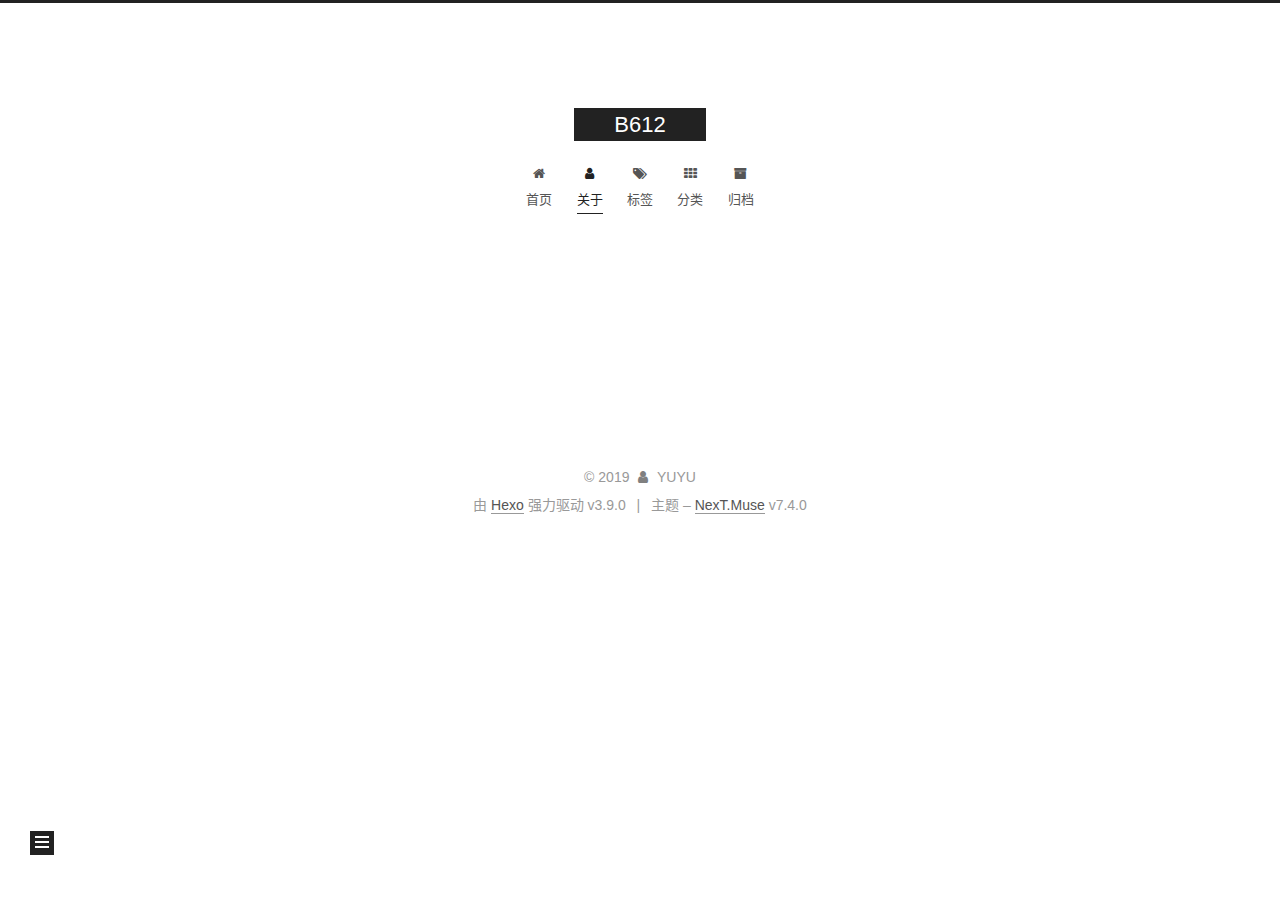
==== about/index.html @ c96c729d "Site updated: 2019-10-01 01:27:56" ====
<!DOCTYPE html>





<html lang="zh-CN">
<head>
  <meta charset="UTF-8">
<meta name="viewport" content="width=device-width, initial-scale=1, maximum-scale=2">
<meta name="theme-color" content="#222">
<meta name="generator" content="Hexo 3.9.0">
  <link rel="apple-touch-icon" sizes="180x180" href="/images/apple-touch-icon-next.png?v=7.4.0">
  <link rel="icon" type="image/png" sizes="32x32" href="/images/favicon-32x32-next.png?v=7.4.0">
  <link rel="icon" type="image/png" sizes="16x16" href="/images/favicon-16x16-next.png?v=7.4.0">
  <link rel="mask-icon" href="/images/logo.svg?v=7.4.0" color="#222">

<link rel="stylesheet" href="/css/main.css?v=7.4.0">


<link rel="stylesheet" href="/lib/font-awesome/css/font-awesome.min.css?v=4.7.0">


<script id="hexo-configurations">
  var NexT = window.NexT || {};
  var CONFIG = {
    root: '/',
    scheme: 'Muse',
    version: '7.4.0',
    exturl: false,
    sidebar: {"position":"left","display":"post","offset":12,"onmobile":false},
    copycode: {"enable":false,"show_result":false,"style":null},
    back2top: {"enable":true,"sidebar":false,"scrollpercent":false},
    bookmark: {"enable":false,"color":"#222","save":"auto"},
    fancybox: false,
    mediumzoom: false,
    lazyload: false,
    pangu: false,
    algolia: {
      appID: '',
      apiKey: '',
      indexName: '',
      hits: {"per_page":10},
      labels: {"input_placeholder":"Search for Posts","hits_empty":"We didn't find any results for the search: ${query}","hits_stats":"${hits} results found in ${time} ms"}
    },
    localsearch: {"enable":false,"trigger":"auto","top_n_per_article":1,"unescape":false,"preload":false},
    path: '',
    motion: {"enable":true,"async":false,"transition":{"post_block":"fadeIn","post_header":"slideDownIn","post_body":"slideDownIn","coll_header":"slideLeftIn","sidebar":"slideUpIn"}},
    translation: {
      copy_button: '复制',
      copy_success: '复制成功',
      copy_failure: '复制失败'
    },
    sidebarPadding: 40
  };
</script>

  <meta property="og:type" content="website">
<meta property="og:title" content="about">
<meta property="og:url" content="http://yoursite.com/about/index.html">
<meta property="og:site_name" content="B612">
<meta property="og:locale" content="zh-CN">
<meta property="og:updated_time" content="2019-09-30T16:55:39.398Z">
<meta name="twitter:card" content="summary">
<meta name="twitter:title" content="about">
  <link rel="canonical" href="http://yoursite.com/about/">


<script id="page-configurations">
  // https://hexo.io/docs/variables.html
  CONFIG.page = {
    sidebar: "",
    isHome: false,
    isPost: false,
    isPage: true,
    isArchive: false
  };
</script>

  <title>about | B612</title>
  








  <noscript>
  <style>
  .use-motion .brand,
  .use-motion .menu-item,
  .sidebar-inner,
  .use-motion .post-block,
  .use-motion .pagination,
  .use-motion .comments,
  .use-motion .post-header,
  .use-motion .post-body,
  .use-motion .collection-header { opacity: initial; }

  .use-motion .logo,
  .use-motion .site-title,
  .use-motion .site-subtitle {
    opacity: initial;
    top: initial;
  }

  .use-motion .logo-line-before i { left: initial; }
  .use-motion .logo-line-after i { right: initial; }
  </style>
</noscript>

</head>

<body itemscope itemtype="http://schema.org/WebPage" lang="zh-CN">
  <div class="container use-motion">
    <div class="headband"></div>

    <header id="header" class="header" itemscope itemtype="http://schema.org/WPHeader">
      <div class="header-inner"><div class="site-brand-container">
  <div class="site-meta">

    <div>
      <a href="/" class="brand" rel="start">
        <span class="logo-line-before"><i></i></span>
        <span class="site-title">B612</span>
        <span class="logo-line-after"><i></i></span>
      </a>
    </div>
  </div>

  <div class="site-nav-toggle">
    <button aria-label="切换导航栏">
      <span class="btn-bar"></span>
      <span class="btn-bar"></span>
      <span class="btn-bar"></span>
    </button>
  </div>
</div>


<nav class="site-nav">
  
  <ul id="menu" class="menu">
      
      
      
        
        <li class="menu-item menu-item-home">
      
    

    <a href="/" rel="section"><i class="menu-item-icon fa fa-fw fa-home"></i> <br>首页</a>

  </li>
      
      
      
        
        <li class="menu-item menu-item-about">
      
    

    <a href="/about/" rel="section"><i class="menu-item-icon fa fa-fw fa-user"></i> <br>关于</a>

  </li>
      
      
      
        
        <li class="menu-item menu-item-tags">
      
    

    <a href="/tags/" rel="section"><i class="menu-item-icon fa fa-fw fa-tags"></i> <br>标签</a>

  </li>
      
      
      
        
        <li class="menu-item menu-item-categories">
      
    

    <a href="/categories/" rel="section"><i class="menu-item-icon fa fa-fw fa-th"></i> <br>分类</a>

  </li>
      
      
      
        
        <li class="menu-item menu-item-archives">
      
    

    <a href="/archives/" rel="section"><i class="menu-item-icon fa fa-fw fa-archive"></i> <br>归档</a>

  </li>
  </ul>

    

  
    
    
  
    
    
  
    
    
  
    
    
  
    
    
  
  

</nav>
</div>
    </header>

    
  <div class="back-to-top">
    <i class="fa fa-arrow-up"></i>
    <span>0%</span>
  </div>


    <main id="main" class="main">
      <div class="main-inner">
        <div class="content-wrap">
          <div id="content" class="content">
            

  <div id="posts" class="posts-expand">
    
    
    
    <div class="post-block page">
      <header class="post-header">

<h1 class="post-title" itemprop="name headline">about

</h1>

<div class="post-meta">
  

</div>

</header>

      
      
      
      <div class="post-body">
        
          
        
      </div>
      
      
      
    </div>
    

    
    
    
  </div>


          </div>
          

        </div>
          
  
  <div class="sidebar-toggle">
    <div class="sidebar-toggle-line-wrap">
      <span class="sidebar-toggle-line sidebar-toggle-line-first"></span>
      <span class="sidebar-toggle-line sidebar-toggle-line-middle"></span>
      <span class="sidebar-toggle-line sidebar-toggle-line-last"></span>
    </div>
  </div>

  <aside class="sidebar">
    <div class="sidebar-inner">
        
        
        
        
      

      <ul class="sidebar-nav motion-element">
        <li class="sidebar-nav-toc">
          文章目录
        </li>
        <li class="sidebar-nav-overview">
          站点概览
        </li>
      </ul>

      <!--noindex-->
      <div class="post-toc-wrap sidebar-panel">
      </div>
      <!--/noindex-->

      <div class="site-overview-wrap sidebar-panel">
        <div class="site-author motion-element" itemprop="author" itemscope itemtype="http://schema.org/Person">
  <p class="site-author-name" itemprop="name">YUYU</p>
  <div class="site-description" itemprop="description"></div>
</div>
<div class="site-state-wrap motion-element">
  <nav class="site-state">
      <div class="site-state-item site-state-posts">
        
          <a href="/archives/">
        
          <span class="site-state-item-count">1</span>
          <span class="site-state-item-name">日志</span>
        </a>
      </div>
    
  </nav>
</div>



      </div>

    </div>
  </aside>
  <div id="sidebar-dimmer"></div>


      </div>
    </main>

    <footer id="footer" class="footer">
      <div class="footer-inner">
        <div class="copyright">&copy; <span itemprop="copyrightYear">2019</span>
  <span class="with-love" id="animate">
    <i class="fa fa-user"></i>
  </span>
  <span class="author" itemprop="copyrightHolder">YUYU</span>
</div>
  <div class="powered-by">由 <a href="https://hexo.io" class="theme-link" rel="noopener" target="_blank">Hexo</a> 强力驱动 v3.9.0</div>
  <span class="post-meta-divider">|</span>
  <div class="theme-info">主题 – <a href="https://theme-next.org" class="theme-link" rel="noopener" target="_blank">NexT.Muse</a> v7.4.0</div>

        












        
      </div>
    </footer>
  </div>

  
  <script src="/lib/anime.min.js?v=3.1.0"></script>
  <script src="/lib/velocity/velocity.min.js?v=1.2.1"></script>
  <script src="/lib/velocity/velocity.ui.min.js?v=1.2.1"></script>
<script src="/js/utils.js?v=7.4.0"></script><script src="/js/motion.js?v=7.4.0"></script>
<script src="/js/schemes/muse.js?v=7.4.0"></script>
<script src="/js/next-boot.js?v=7.4.0"></script>



  





















  

  

  

</body>
</html>
---- css/main.css ----
html {
  line-height: 1.15; /* 1 */
  -webkit-text-size-adjust: 100%; /* 2 */
}
body {
  margin: 0;
}
main {
  display: block;
}
h1 {
  font-size: 2em;
  margin: 0.67em 0;
}
hr {
  box-sizing: content-box; /* 1 */
  height: 0; /* 1 */
  overflow: visible; /* 2 */
}
pre {
  font-family: monospace, monospace; /* 1 */
  font-size: 1em; /* 2 */
}
a {
  background-color: transparent;
}
abbr[title] {
  border-bottom: none; /* 1 */
  text-decoration: underline; /* 2 */
  text-decoration: underline dotted; /* 2 */
}
b,
strong {
  font-weight: bolder;
}
code,
kbd,
samp {
  font-family: monospace, monospace; /* 1 */
  font-size: 1em; /* 2 */
}
small {
  font-size: 80%;
}
sub,
sup {
  font-size: 75%;
  line-height: 0;
  position: relative;
  vertical-align: baseline;
}
sub {
  bottom: -0.25em;
}
sup {
  top: -0.5em;
}
img {
  border-style: none;
}
button,
input,
optgroup,
select,
textarea {
  font-family: inherit; /* 1 */
  font-size: 100%; /* 1 */
  line-height: 1.15; /* 1 */
  margin: 0; /* 2 */
}
button,
input {
/* 1 */
  overflow: visible;
}
button,
select {
/* 1 */
  text-transform: none;
}
button,
[type='button'],
[type='reset'],
[type='submit'] {
  -webkit-appearance: button;
}
button::-moz-focus-inner,
[type='button']::-moz-focus-inner,
[type='reset']::-moz-focus-inner,
[type='submit']::-moz-focus-inner {
  border-style: none;
  padding: 0;
}
button:-moz-focusring,
[type='button']:-moz-focusring,
[type='reset']:-moz-focusring,
[type='submit']:-moz-focusring {
  outline: 1px dotted ButtonText;
}
fieldset {
  padding: 0.35em 0.75em 0.625em;
}
legend {
  box-sizing: border-box; /* 1 */
  color: inherit; /* 2 */
  display: table; /* 1 */
  max-width: 100%; /* 1 */
  padding: 0; /* 3 */
  white-space: normal; /* 1 */
}
progress {
  vertical-align: baseline;
}
textarea {
  overflow: auto;
}
[type='checkbox'],
[type='radio'] {
  box-sizing: border-box; /* 1 */
  padding: 0; /* 2 */
}
[type='number']::-webkit-inner-spin-button,
[type='number']::-webkit-outer-spin-button {
  height: auto;
}
[type='search'] {
  outline-offset: -2px; /* 2 */
  -webkit-appearance: textfield; /* 1 */
}
[type='search']::-webkit-search-decoration {
  -webkit-appearance: none;
}
::-webkit-file-upload-button {
  font: inherit; /* 2 */
  -webkit-appearance: button; /* 1 */
}
details {
  display: block;
}
summary {
  display: list-item;
}
template {
  display: none;
}
[hidden] {
  display: none;
}
::selection {
  background: #262a30;
  color: #fff;
}
html,
body {
  height: 100%;
}
body {
  background: #fff;
  color: #555;
  font-family: 'Lato', "PingFang SC", "Microsoft YaHei", sans-serif;
  font-size: 1em;
  line-height: 2;
}
@media (max-width: 991px) {
  body {
    padding-left: 0 !important;
    padding-right: 0 !important;
  }
}
h1,
h2,
h3,
h4,
h5,
h6 {
  font-family: 'Lato', "PingFang SC", "Microsoft YaHei", sans-serif;
  font-weight: bold;
  line-height: 1.5;
  margin: 20px 0 15px;
  padding: 0;
}
h1 {
  font-size: 1.75em;
}
h2 {
  font-size: 1.625em;
}
h3 {
  font-size: 1.5em;
}
h4 {
  font-size: 1.375em;
}
h5 {
  font-size: 1.25em;
}
h6 {
  font-size: 1.125em;
}
p {
  margin: 0 0 20px 0;
}
a,
span.exturl {
  overflow-wrap: break-word;
  word-wrap: break-word;
  border-bottom: 1px solid #999;
  color: #555;
  outline: none;
  text-decoration: none;
  cursor: pointer;
}
a:hover,
span.exturl:hover {
  border-bottom-color: #222;
  color: #222;
}
iframe,
img,
video {
  display: block;
  margin-left: auto;
  margin-right: auto;
  max-width: 100%;
}
hr {
  background-color: #ddd;
  background-image: repeating-linear-gradient(-45deg, #fff, #fff 4px, transparent 4px, transparent 8px);
  border: 0;
  height: 3px;
  margin: 40px 0;
}
blockquote {
  border-left: 4px solid #ddd;
  color: #666;
  margin: 0;
  padding: 0 15px;
}
blockquote cite::before {
  content: '-';
  padding: 0 5px;
}
dt {
  font-weight: 700;
}
dd {
  margin: 0;
  padding: 0;
}
kbd {
  background-color: #f9f9f9;
  background-image: linear-gradient(top, #eee, #fff, #eee);
  border: 1px solid #ccc;
  border-radius: 0.2em;
  box-shadow: 0.1em 0.1em 0.2em rgba(0,0,0,0.1);
  font-family: inherit;
  padding: 0.1em 0.3em;
  white-space: nowrap;
}
.table-container {
  -webkit-overflow-scrolling: touch;
  overflow: auto;
}
table {
  border-collapse: collapse;
  border-spacing: 0;
  font-size: 0.875em;
  margin: 0 0 20px 0;
  width: 100%;
}
table > tbody > tr:nth-of-type(odd) {
  background-color: #f9f9f9;
}
table > tbody > tr:hover {
  background-color: #f5f5f5;
}
caption,
th,
td {
  font-weight: normal;
  padding: 8px;
  text-align: left;
  vertical-align: middle;
}
th,
td {
  border: 1px solid #ddd;
  border-bottom: 3px solid #ddd;
}
th {
  font-weight: 700;
  padding-bottom: 10px;
}
td {
  border-bottom-width: 1px;
}
.btn {
  background: #222;
  border: 2px solid #222;
  border-radius: 0;
  color: #fff;
  display: inline-block;
  font-size: 0.875em;
  line-height: 2;
  padding: 0 20px;
  text-decoration: none;
  transition-delay: 0s;
  transition-duration: 0.2s;
  transition-timing-function: ease-in-out;
  transition-property: background-color;
}
.btn:hover {
  background: #fff;
  border-color: #222;
  color: #222;
}
.btn + .btn {
  margin: 0 0 8px 8px;
}
.btn .fa-fw {
  text-align: left;
  width: 1.285714285714286em;
}
.btn-bar {
  background: #555;
  border-radius: 1px;
  display: block;
  height: 2px;
  width: 22px;
}
.btn-bar + .btn-bar {
  margin-top: 4px;
}
pre,
.highlight {
  background: #f7f7f7;
  color: #4d4d4c;
  line-height: 1.6;
  margin: 0 auto 20px;
}
pre,
code {
  font-family: consolas, Menlo, "PingFang SC", "Microsoft YaHei", monospace;
}
code {
  overflow-wrap: break-word;
  word-wrap: break-word;
  background: #eee;
  border-radius: 3px;
  color: #555;
  padding: 2px 4px;
}
pre {
  overflow: auto;
  padding: 10px;
}
pre code {
  background: none;
  color: #4d4d4c;
  font-size: 0.875em;
  padding: 0;
  text-shadow: none;
}
.highlight *::selection {
  background: #d6d6d6;
}
.highlight pre {
  border: 0;
  margin: 0;
  padding: 10px 0;
}
.highlight table {
  border: 0;
  margin: 0;
  width: auto;
}
.highlight td {
  border: 0;
  padding: 0;
}
.highlight figcaption {
  background: #eee;
  border-bottom: 1px solid #e9e9e9;
  color: #4d4d4c;
  line-height: 1em;
  margin: 0;
  padding: 0.5em;
}
.highlight figcaption::before,
.highlight figcaption::after {
  content: ' ';
  display: table;
}
.highlight figcaption::after {
  clear: both;
}
.highlight figcaption a {
  color: #4d4d4c;
  float: right;
}
.highlight figcaption a:hover {
  border-bottom-color: #4d4d4c;
}
.highlight .gutter pre {
  background-color: #eff2f3;
  color: #869194;
  padding-left: 10px;
  padding-right: 10px;
  text-align: right;
}
.highlight .code pre {
  background-color: #f7f7f7;
  padding-left: 10px;
  width: 100%;
}
.gutter {
  -moz-user-select: none;
  -ms-user-select: none;
  -webkit-user-select: none;
  user-select: none;
}
.gist table {
  width: auto;
}
.gist table td {
  border: 0;
}
pre .deletion {
  background: #fdd;
}
pre .addition {
  background: #dfd;
}
pre .meta {
  color: #eab700;
  -moz-user-select: none;
  -ms-user-select: none;
  -webkit-user-select: none;
  user-select: none;
}
pre .comment {
  color: #8e908c;
}
pre .variable,
pre .attribute,
pre .tag,
pre .name,
pre .regexp,
pre .ruby .constant,
pre .xml .tag .title,
pre .xml .pi,
pre .xml .doctype,
pre .html .doctype,
pre .css .id,
pre .css .class,
pre .css .pseudo {
  color: #c82829;
}
pre .number,
pre .preprocessor,
pre .built_in,
pre .builtin-name,
pre .literal,
pre .params,
pre .constant,
pre .command {
  color: #f5871f;
}
pre .ruby .class .title,
pre .css .rules .attribute,
pre .string,
pre .symbol,
pre .value,
pre .inheritance,
pre .header,
pre .ruby .symbol,
pre .xml .cdata,
pre .special,
pre .formula {
  color: #718c00;
}
pre .title,
pre .css .hexcolor {
  color: #3e999f;
}
pre .function,
pre .python .decorator,
pre .python .title,
pre .ruby .function .title,
pre .ruby .title .keyword,
pre .perl .sub,
pre .javascript .title,
pre .coffeescript .title {
  color: #4271ae;
}
pre .keyword,
pre .javascript .function {
  color: #8959a8;
}
.blockquote-center {
  border-left: none;
  margin: 40px 0;
  padding: 0;
  position: relative;
  text-align: center;
}
.blockquote-center::before,
.blockquote-center::after {
  background-position: 0 -6px;
  background-repeat: no-repeat;
  background-size: 22px 22px;
  content: ' ';
  display: block;
  height: 24px;
  opacity: 0.2;
  position: absolute;
  width: 100%;
}
.blockquote-center::before {
  background-image: url("../images/quote-l.svg");
  border-top: 1px solid #ccc;
  top: -20px;
}
.blockquote-center::after {
  background-image: url("../images/quote-r.svg");
  background-position: 100% 8px;
  border-bottom: 1px solid #ccc;
  bottom: -20px;
}
.blockquote-center p,
.blockquote-center div {
  text-align: center;
}
.post-body .group-picture img {
  border: 0;
  box-sizing: border-box;
  margin: 0 auto;
  padding: 0 3px;
}
.post-body .group-picture-row {
  margin-bottom: 6px;
  overflow: hidden;
}
.post-body .group-picture-column {
  float: left;
  margin-bottom: 10px;
}
.post-body .label {
  display: inline;
  padding: 0 2px;
}
.post-body .label.default {
  background-color: #f0f0f0;
}
.post-body .label.primary {
  background-color: #efe6f7;
}
.post-body .label.info {
  background-color: #e5f2f8;
}
.post-body .label.success {
  background-color: #e7f4e9;
}
.post-body .label.warning {
  background-color: #fcf6e1;
}
.post-body .label.danger {
  background-color: #fae8eb;
}
.post-body .tabs {
  margin-bottom: 20px;
}
.post-body .tabs,
.tabs-comment {
  display: block;
  padding-top: 10px;
  position: relative;
}
.post-body .tabs ul.nav-tabs,
.tabs-comment ul.nav-tabs {
  display: flex;
  flex-wrap: wrap;
  margin: 0;
  margin-bottom: -1px;
  padding: 0;
}
@media (max-width: 413px) {
  .post-body .tabs ul.nav-tabs,
  .tabs-comment ul.nav-tabs {
    display: block;
    margin-bottom: 5px;
  }
}
.post-body .tabs ul.nav-tabs li.tab,
.tabs-comment ul.nav-tabs li.tab {
  background-color: #fff;
  border-bottom: 1px solid #ddd;
  border-left: 1px solid transparent;
  border-right: 1px solid transparent;
  border-top: 3px solid transparent;
  flex-grow: 1;
  list-style-type: none;
}
@media (max-width: 413px) {
  .post-body .tabs ul.nav-tabs li.tab,
  .tabs-comment ul.nav-tabs li.tab {
    border-bottom: 1px solid transparent;
    border-left: 3px solid transparent;
    border-right: 1px solid transparent;
    border-top: 1px solid transparent;
  }
}
.post-body .tabs ul.nav-tabs li.tab a,
.tabs-comment ul.nav-tabs li.tab a {
  border-bottom: initial;
  display: block;
  line-height: 1.8em;
  outline: 0;
  padding: 0.25em 0.75em;
  text-align: center;
  transition-delay: 0s;
  transition-duration: 0.2s;
  transition-timing-function: ease-out;
}
.post-body .tabs ul.nav-tabs li.tab a i,
.tabs-comment ul.nav-tabs li.tab a i {
  width: 1.285714285714286em;
}
.post-body .tabs ul.nav-tabs li.tab.active,
.tabs-comment ul.nav-tabs li.tab.active {
  border-bottom: 1px solid transparent;
  border-left: 1px solid #ddd;
  border-right: 1px solid #ddd;
  border-top: 3px solid #fc6423;
}
@media (max-width: 413px) {
  .post-body .tabs ul.nav-tabs li.tab.active,
  .tabs-comment ul.nav-tabs li.tab.active {
    border-bottom: 1px solid #ddd;
    border-left: 3px solid #fc6423;
    border-right: 1px solid #ddd;
    border-top: 1px solid #ddd;
  }
}
.post-body .tabs ul.nav-tabs li.tab.active a,
.tabs-comment ul.nav-tabs li.tab.active a {
  color: #555;
  cursor: default;
}
.post-body .tabs .tab-content .tab-pane,
.tabs-comment .tab-content .tab-pane {
  border: 1px solid #ddd;
  padding: 20px 20px 0 20px;
}
.post-body .tabs .tab-content .tab-pane:not(.active),
.tabs-comment .tab-content .tab-pane:not(.active) {
  display: none;
}
.post-body .tabs .tab-content .tab-pane.active,
.tabs-comment .tab-content .tab-pane.active {
  display: block;
}
.post-body .note {
  margin-bottom: 20px;
  padding: 15px;
  position: relative;
  border: 1px solid #eee;
  border-left-width: 5px;
  border-radius: 3px;
}
.post-body .note h2,
.post-body .note h3,
.post-body .note h4,
.post-body .note h5,
.post-body .note h6 {
  margin-top: 0;
  border-bottom: initial;
  margin-bottom: 0;
  padding-top: 0;
}
.post-body .note p:first-child,
.post-body .note ul:first-child,
.post-body .note ol:first-child,
.post-body .note table:first-child,
.post-body .note pre:first-child,
.post-body .note blockquote:first-child,
.post-body .note img:first-child {
  margin-top: 0;
}
.post-body .note p:last-child,
.post-body .note ul:last-child,
.post-body .note ol:last-child,
.post-body .note table:last-child,
.post-body .note pre:last-child,
.post-body .note blockquote:last-child,
.post-body .note img:last-child {
  margin-bottom: 0;
}
.post-body .note.default {
  border-left-color: #777;
}
.post-body .note.default h2,
.post-body .note.default h3,
.post-body .note.default h4,
.post-body .note.default h5,
.post-body .note.default h6 {
  color: #777;
}
.post-body .note.primary {
  border-left-color: #6f42c1;
}
.post-body .note.primary h2,
.post-body .note.primary h3,
.post-body .note.primary h4,
.post-body .note.primary h5,
.post-body .note.primary h6 {
  color: #6f42c1;
}
.post-body .note.info {
  border-left-color: #428bca;
}
.post-body .note.info h2,
.post-body .note.info h3,
.post-body .note.info h4,
.post-body .note.info h5,
.post-body .note.info h6 {
  color: #428bca;
}
.post-body .note.success {
  border-left-color: #5cb85c;
}
.post-body .note.success h2,
.post-body .note.success h3,
.post-body .note.success h4,
.post-body .note.success h5,
.post-body .note.success h6 {
  color: #5cb85c;
}
.post-body .note.warning {
  border-left-color: #f0ad4e;
}
.post-body .note.warning h2,
.post-body .note.warning h3,
.post-body .note.warning h4,
.post-body .note.warning h5,
.post-body .note.warning h6 {
  color: #f0ad4e;
}
.post-body .note.danger {
  border-left-color: #d9534f;
}
.post-body .note.danger h2,
.post-body .note.danger h3,
.post-body .note.danger h4,
.post-body .note.danger h5,
.post-body .note.danger h6 {
  color: #d9534f;
}
.page-number-basic,
.pagination .prev,
.pagination .next,
.pagination .page-number,
.pagination .space {
  display: inline-block;
  margin: 0 10px;
  padding: 0 11px;
  position: relative;
  top: -1px;
}
@media (max-width: 767px) {
  .page-number-basic,
  .pagination .prev,
  .pagination .next,
  .pagination .page-number,
  .pagination .space {
    margin: 0 5px;
  }
}
.pagination {
  border-top: 1px solid #eee;
  margin: 120px 0 40px;
  text-align: center;
}
.pagination .prev,
.pagination .next,
.pagination .page-number {
  border-bottom: 0;
  border-top: 1px solid #eee;
  transition-property: border-color;
  transition-delay: 0s;
  transition-duration: 0.2s;
  transition-timing-function: ease-in-out;
}
.pagination .prev:hover,
.pagination .next:hover,
.pagination .page-number:hover {
  border-top-color: #222;
}
.pagination .space {
  margin: 0;
  padding: 0;
}
.pagination .prev {
  margin-left: 0;
}
.pagination .next {
  margin-right: 0;
}
.pagination .page-number.current {
  background: #ccc;
  border-top-color: #ccc;
  color: #fff;
}
@media (max-width: 767px) {
  .pagination {
    border-top: none;
  }
  .pagination .prev,
  .pagination .next,
  .pagination .page-number {
    border-bottom: 1px solid #eee;
    border-top: 0;
    margin-bottom: 10px;
    padding: 0 10px;
  }
  .pagination .prev:hover,
  .pagination .next:hover,
  .pagination .page-number:hover {
    border-bottom-color: #222;
  }
}
.comments {
  margin: 60px 20px 0;
  overflow: hidden;
}
.comment-button-group {
  display: flex;
  flex-wrap: wrap-reverse;
  justify-content: center;
  margin: 1em 0;
}
.comment-button-group .comment-button {
  margin: 0.1em 0.2em;
}
.comment-button-group .comment-button.active {
  background: #fff;
  border-color: #222;
  color: #222;
}
.comment-position {
  display: none;
}
.comment-position.active {
  display: block;
}
.tabs-comment {
  background: #fff;
  margin-top: 4em;
  padding-top: 0;
}
.tabs-comment .comments {
  border: 0;
  box-shadow: none;
  margin-top: 0;
  padding-top: 0;
}
.container {
  min-height: 100%;
  position: relative;
}
.main-inner {
  margin: 0 auto;
  width: 700px;
}
@media (min-width: 1200px) {
  .container .main-inner {
    width: 800px;
  }
}
@media (min-width: 1600px) {
  .container .main-inner {
    width: 900px;
  }
}
.header {
  background: transparent;
}
.header-inner {
  margin: 0 auto;
  padding: 100px 0 70px;
  position: relative;
  width: 700px;
}
@media (min-width: 1200px) {
  .container .header-inner {
    width: 800px;
  }
}
@media (min-width: 1600px) {
  .container .header-inner {
    width: 900px;
  }
}
.headband {
  background: #222;
  height: 3px;
}
.site-meta {
  margin: 0;
  text-align: center;
}
@media (max-width: 767px) {
  .site-meta {
    text-align: center;
  }
}
.brand {
  background: #222;
  border-bottom: none;
  color: #fff;
  display: inline-block;
  line-height: 1.375em;
  padding: 0 40px;
  position: relative;
}
.brand:hover {
  color: #fff;
}
.logo {
  display: inline-block;
  line-height: 36px;
  margin-right: 5px;
  vertical-align: top;
}
.site-title {
  display: inline-block;
  font-family: 'Lato', "PingFang SC", "Microsoft YaHei", sans-serif;
  font-size: 1.375em;
  font-weight: normal;
  line-height: 1.5;
  vertical-align: top;
}
.site-subtitle {
  color: #999;
  font-size: 0.8125em;
  margin-top: 10px;
}
.use-motion .brand {
  opacity: 0;
}
.use-motion .logo,
.use-motion .site-title,
.use-motion .site-subtitle,
.use-motion .custom-logo-image {
  opacity: 0;
  position: relative;
  top: -10px;
}
.site-nav-toggle {
  display: none;
  left: 10px;
  position: absolute;
}
@media (max-width: 767px) {
  .site-nav-toggle {
    display: block;
  }
}
.site-nav-toggle button {
  background: transparent;
  border: 0;
  margin-top: 2px;
  padding: 9px 10px;
}
.site-nav {
  display: block;
}
@media (max-width: 767px) {
  .site-nav {
    border-top: 1px solid #ddd;
    clear: both;
    display: none;
    margin: 0 -10px;
    padding: 0 10px;
  }
}
.site-nav.site-nav-on {
  display: block;
}
.menu {
  margin-top: 20px;
  padding-left: 0;
  text-align: center;
}
.menu-item {
  display: inline-block;
  list-style: none;
  margin: 0 10px;
}
@media (max-width: 767px) {
  .menu-item {
    margin-top: 10px;
  }
}
.menu-item a,
.menu-item span.exturl {
  border-bottom: 1px solid transparent;
  display: block;
  font-size: 0.8125em;
  line-height: inherit;
  transition-property: border-color;
  transition-delay: 0s;
  transition-duration: 0.2s;
  transition-timing-function: ease-in-out;
}
.menu-item a:hover,
.menu-item span.exturl:hover {
  border-bottom-color: #222;
}
.menu-item .fa {
  margin-right: 5px;
}
.use-motion .menu-item {
  opacity: 0;
}
.sidebar {
  background: #222;
  bottom: 0;
  box-shadow: inset 0 2px 6px #000;
  position: fixed;
  top: 0;
  z-index: 1040;
}
.sidebar a,
.sidebar span.exturl {
  border-bottom-color: #555;
  color: #999;
}
.sidebar a:hover,
.sidebar span.exturl:hover {
  border-bottom-color: #eee;
  color: #eee;
}
@media (max-width: 991px) {
  .sidebar {
    display: none;
  }
}
.sidebar-inner {
  color: #999;
  padding: 20px 10px;
  text-align: center;
}
.site-overview-wrap {
  overflow-x: hidden;
  overflow-y: auto;
}
.cc-license {
  margin-top: 10px;
  text-align: center;
}
.cc-license .cc-opacity {
  border-bottom: none;
  opacity: 0.7;
}
.cc-license .cc-opacity:hover {
  opacity: 0.9;
}
.cc-license img {
  display: inline-block;
}
.site-author-image {
  border: 2px solid #333;
  display: block;
  height: auto;
  margin: 0 auto;
  max-width: 96px;
  padding: 2px;
}
.site-author-name {
  color: #f5f5f5;
  font-weight: normal;
  margin: 5px 0 0;
  text-align: center;
}
.site-description {
  color: #999;
  font-size: 1em;
  margin-top: 5px;
  text-align: center;
}
.links-of-author {
  margin-top: 20px;
}
.links-of-author a,
.links-of-author span.exturl {
  border-bottom-color: #555;
  display: inline-block;
  font-size: 0.8125em;
  margin-bottom: 10px;
  margin-right: 10px;
  vertical-align: middle;
}
.links-of-author a::before,
.links-of-author span.exturl::before {
  background: #ff214d;
  border-radius: 50%;
  content: ' ';
  display: inline-block;
  height: 4px;
  margin-right: 3px;
  vertical-align: middle;
  width: 4px;
}
.feed-link,
.chat {
  margin-top: 10px;
}
.feed-link a,
.chat a {
  border: 1px solid #fc6423;
  border-radius: 4px;
  color: #fc6423;
  display: inline-block;
  padding: 0 15px;
}
.feed-link a .fa,
.chat a .fa {
  margin-right: 5px;
}
.feed-link a:hover,
.chat a:hover {
  background: #fc6423;
  border: 1px solid #fc6423;
  color: #fff;
}
.feed-link a:hover .fa,
.chat a:hover .fa {
  color: #fff;
}
.links-of-blogroll {
  font-size: 0.8125em;
  margin-top: 10px;
}
.links-of-blogroll-title {
  font-size: 0.875em;
  font-weight: 600;
  margin-top: 0;
}
.links-of-blogroll-list {
  list-style: none;
  margin: 0;
  padding: 0;
}
.links-of-blogroll-item {
  padding: 2px 10px;
}
.links-of-blogroll-item a,
.links-of-blogroll-item span.exturl {
  box-sizing: border-box;
  display: inline-block;
  max-width: 280px;
  overflow: hidden;
  text-overflow: ellipsis;
  white-space: nowrap;
}
#sidebar-dimmer {
  display: none;
}
@media (max-width: 767px) {
  #sidebar-dimmer {
    background: #000;
    display: block;
    height: 100%;
    left: 100%;
    opacity: 0;
    position: fixed;
    top: 0;
    width: 100%;
    z-index: 1020;
  }
  .sidebar-active + #sidebar-dimmer {
    opacity: 0.7;
    transform: translateX(-100%);
    transition: opacity 0.5s;
  }
}
.sidebar-nav {
  margin: 0 0 20px;
  padding-left: 0;
}
.sidebar-nav li {
  border-bottom: 1px solid transparent;
  color: #555;
  cursor: pointer;
  display: inline-block;
  font-size: 0.875em;
}
.sidebar-nav li.sidebar-nav-overview {
  margin-left: 10px;
}
.sidebar-nav li:hover {
  color: #f5f5f5;
}
.sidebar-nav .sidebar-nav-active {
  border-bottom-color: #87daff;
  color: #87daff;
}
.sidebar-nav .sidebar-nav-active:hover {
  color: #87daff;
}
.sidebar-panel {
  display: none;
}
.sidebar-panel-active {
  display: block;
}
.sidebar-toggle {
  background: #222;
  bottom: 45px;
  cursor: pointer;
  height: 14px;
  left: 30px;
  line-height: 0;
  padding: 5px;
  position: fixed;
  width: 14px;
  z-index: 1050;
}
@media (max-width: 991px) {
  .sidebar-toggle {
    left: 20px;
    opacity: 0.8;
    display: none;
  }
}
.sidebar-toggle-line {
  background: #fff;
  display: inline-block;
  height: 2px;
  margin-top: 3px;
  position: relative;
  transition: all 0.4s;
  vertical-align: top;
  width: 100%;
}
.sidebar-toggle-line:first-child {
  margin-top: 0;
}
.sidebar-toggle:hover .sidebar-toggle-line {
  background: #87daff;
}
.post-toc-wrap {
  overflow-x: hidden;
  overflow-y: auto;
}
.post-toc {
  font-size: 0.875em;
}
.post-toc ol {
  list-style: none;
  margin: 0;
  padding: 0 2px 5px 10px;
  text-align: left;
}
.post-toc ol > ol {
  padding-left: 0;
}
.post-toc ol a {
  transition-delay: 0s;
  transition-duration: 0.2s;
  transition-timing-function: ease-in-out;
  border-bottom-color: #555;
  color: #999;
  transition-property: all;
}
.post-toc ol a:hover {
  border-bottom-color: #ccc;
  color: #ccc;
}
.post-toc .nav-item {
  overflow: hidden;
  text-overflow: ellipsis;
  white-space: nowrap;
  line-height: 1.8;
}
.post-toc .nav .nav-child {
  display: none;
}
.post-toc .nav .active > .nav-child {
  display: block;
}
.post-toc .nav .active-current > .nav-child {
  display: block;
}
.post-toc .nav .active-current > .nav-child > .nav-item {
  display: block;
}
.post-toc .nav .active > a {
  border-bottom-color: #87daff;
  color: #87daff;
}
.post-toc .nav .active-current > a {
  color: #87daff;
}
.post-toc .nav .active-current > a:hover {
  color: #87daff;
}
.site-state {
  display: flex;
  justify-content: center;
  line-height: 1.4;
  margin-top: 10px;
  overflow: hidden;
  text-align: center;
  white-space: nowrap;
}
.site-state-item {
  border-left: 1px solid #333;
  padding: 0 15px;
}
.site-state-item:first-child {
  border-left: none;
}
.site-state-item a {
  border-bottom: none;
}
.site-state-item-count {
  color: inherit;
  display: block;
  font-size: 1.25em;
  font-weight: 600;
  text-align: center;
}
.site-state-item-name {
  color: inherit;
  font-size: 0.875em;
}
.footer {
  color: #999;
  font-size: 0.875em;
  padding: 20px 0;
}
.footer.footer-fixed {
  bottom: 0;
  left: 0;
  position: absolute;
  right: 0;
}
.footer img {
  border: 0;
}
.footer-inner {
  box-sizing: border-box;
  margin: 0 auto;
  text-align: center;
  width: 700px;
}
@media (min-width: 1200px) {
  .container .footer-inner {
    width: 800px;
  }
}
@media (min-width: 1600px) {
  .container .footer-inner {
    width: 900px;
  }
}
.with-love {
  color: #808080;
  display: inline-block;
  margin: 0 5px;
}
.powered-by,
.theme-info {
  display: inline-block;
}
@-moz-keyframes iconAnimate {
  0%, 100% {
    transform: scale(1);
  }
  10%, 30% {
    transform: scale(0.9);
  }
  20%, 40%, 60%, 80% {
    transform: scale(1.1);
  }
  50%, 70% {
    transform: scale(1.1);
  }
}
@-webkit-keyframes iconAnimate {
  0%, 100% {
    transform: scale(1);
  }
  10%, 30% {
    transform: scale(0.9);
  }
  20%, 40%, 60%, 80% {
    transform: scale(1.1);
  }
  50%, 70% {
    transform: scale(1.1);
  }
}
@-o-keyframes iconAnimate {
  0%, 100% {
    transform: scale(1);
  }
  10%, 30% {
    transform: scale(0.9);
  }
  20%, 40%, 60%, 80% {
    transform: scale(1.1);
  }
  50%, 70% {
    transform: scale(1.1);
  }
}
@keyframes iconAnimate {
  0%, 100% {
    transform: scale(1);
  }
  10%, 30% {
    transform: scale(0.9);
  }
  20%, 40%, 60%, 80% {
    transform: scale(1.1);
  }
  50%, 70% {
    transform: scale(1.1);
  }
}
.back-to-top {
  background: #222;
  bottom: -100px;
  box-sizing: border-box;
  color: #fff;
  cursor: pointer;
  font-size: 12px;
  left: 30px;
  opacity: 1;
  padding: 0 6px;
  position: fixed;
  text-align: center;
  transition-property: bottom;
  z-index: 1050;
  transition-delay: 0s;
  transition-duration: 0.2s;
  transition-timing-function: ease-in-out;
  width: 24px;
}
.back-to-top span {
  display: none;
}
.back-to-top:hover {
  color: #87daff;
}
.back-to-top.back-to-top-on {
  bottom: 19px;
}
@media (max-width: 991px) {
  .back-to-top {
    left: 20px;
    opacity: 0.8;
  }
}
.post-body {
  overflow-wrap: break-word;
  word-wrap: break-word;
  font-family: 'Lato', "PingFang SC", "Microsoft YaHei", sans-serif;
}
@media (min-width: 1200px) {
  .post-body {
    font-size: 1.125em;
  }
}
@media (max-width: 767px) {
  .post-body {
    font-size: 0.875em;
  }
}
.post-body span.exturl .fa {
  font-size: 0.875em;
  margin-left: 4px;
}
.post-body .image-caption,
.post-body .figure .caption {
  color: #999;
  font-size: 0.875em;
  font-weight: bold;
  line-height: 1;
  margin: -20px auto 15px;
  text-align: center;
}
.post-sticky-flag {
  display: inline-block;
  transform: rotate(30deg);
}
.post-button {
  margin-top: 40px;
  text-align: center;
}
.use-motion .post-block,
.use-motion .pagination,
.use-motion .comments {
  opacity: 0;
}
.use-motion .post-header {
  opacity: 0;
}
.use-motion .post-body {
  opacity: 0;
}
.use-motion .collection-header {
  opacity: 0;
}
.posts-collapse {
  margin-left: 55px;
  position: relative;
  z-index: 1010;
}
@media (max-width: 767px) {
  .posts-collapse {
    margin-left: 20px;
    margin-right: 20px;
  }
}
.posts-collapse .collection-title {
  font-size: 1.125em;
  position: relative;
}
.posts-collapse .collection-title::before {
  background: #999;
  border: 1px solid #fff;
  border-radius: 50%;
  content: ' ';
  height: 10px;
  left: 0;
  margin-left: -6px;
  margin-top: -4px;
  position: absolute;
  top: 50%;
  width: 10px;
}
.posts-collapse .collection-year {
  margin: 60px 0;
  position: relative;
}
.posts-collapse .collection-year::before {
  background: #bbb;
  border-radius: 50%;
  content: ' ';
  height: 8px;
  left: 0;
  margin-left: -4px;
  margin-top: -4px;
  position: absolute;
  top: 50%;
  width: 8px;
}
.posts-collapse .collection-header {
  margin: 0 0 0 20px;
}
.posts-collapse .collection-header small {
  color: #bbb;
  margin-left: 5px;
}
.posts-collapse .post-header {
  border-bottom: 1px dashed #ccc;
  margin: 30px 0;
  position: relative;
  transition-delay: 0s;
  transition-duration: 0.2s;
  transition-timing-function: ease-in-out;
  transition-property: border;
}
.posts-collapse .post-header::before {
  background: #bbb;
  border: 1px solid #fff;
  border-radius: 50%;
  content: ' ';
  height: 6px;
  left: 0;
  margin-left: -4px;
  position: absolute;
  top: 0.75em;
  width: 6px;
  transition-delay: 0s;
  transition-duration: 0.2s;
  transition-timing-function: ease-in-out;
  transition-property: background;
}
.posts-collapse .post-header:hover {
  border-bottom-color: #666;
}
.posts-collapse .post-header:hover::before {
  background: #222;
}
.posts-collapse .post-meta {
  display: inline;
  font-size: 0.75em;
  margin-left: 15px;
  margin-right: 10px;
}
.posts-collapse .post-title {
  display: inline;
  font-size: 1em;
  font-weight: normal;
  line-height: inherit;
  margin-bottom: 0;
  margin-top: 0;
}
.posts-collapse .post-title a,
.posts-collapse .post-title span.exturl {
  border-bottom: none;
  color: #666;
}
.posts-collapse::before {
  background: #f5f5f5;
  content: ' ';
  height: 100%;
  left: 0;
  margin-left: -2px;
  position: absolute;
  top: 1.25em;
  width: 4px;
  z-index: -1;
}
.posts-collapse .fa-external-link {
  font-size: 0.875em;
  margin-left: 5px;
}
.post-eof {
  background: #ccc;
  height: 1px;
  margin: 80px auto 60px;
  text-align: center;
  width: 8%;
}
article:last-child .post-eof {
  display: none;
}
.posts-expand {
  padding-top: 40px;
}
@media (max-width: 767px) {
  .posts-expand {
    margin: 0 20px;
  }
}
@media (min-width: 992px) {
  .post-body {
    text-align: justify;
  }
}
@media (max-width: 991px) {
  .post-body {
    text-align: justify;
  }
}
.post-body h2,
.post-body h3,
.post-body h4,
.post-body h5,
.post-body h6 {
  padding-top: 10px;
}
.post-body h2 .header-anchor,
.post-body h3 .header-anchor,
.post-body h4 .header-anchor,
.post-body h5 .header-anchor,
.post-body h6 .header-anchor {
  border-bottom-style: none;
  color: #ccc;
  float: right;
  margin-left: 10px;
  visibility: hidden;
}
.post-body h2 .header-anchor:hover,
.post-body h3 .header-anchor:hover,
.post-body h4 .header-anchor:hover,
.post-body h5 .header-anchor:hover,
.post-body h6 .header-anchor:hover {
  color: inherit;
}
.post-body h2:hover .header-anchor,
.post-body h3:hover .header-anchor,
.post-body h4:hover .header-anchor,
.post-body h5:hover .header-anchor,
.post-body h6:hover .header-anchor {
  visibility: visible;
}
.post-body img {
  border: 1px solid #ddd;
  box-sizing: border-box;
  padding: 3px;
}
@media (max-width: 767px) {
  .post-body img {
    padding: initial;
  }
}
.post-body iframe,
.post-body img,
.post-body video {
  margin-bottom: 20px;
}
.post-body .video-container {
  height: 0;
  margin-bottom: 20px;
  overflow: hidden;
  padding-top: 75%;
  position: relative;
  width: 100%;
}
.post-body .video-container iframe,
.post-body .video-container object,
.post-body .video-container embed {
  height: 100%;
  left: 0;
  margin: 0;
  position: absolute;
  top: 0;
  width: 100%;
}
.post-gallery {
  border-collapse: separate;
  display: table;
  table-layout: fixed;
  width: 100%;
}
.post-gallery-row {
  display: table-row;
}
.post-gallery .post-gallery-img {
  border: 0;
  display: table-cell;
  text-align: center;
  vertical-align: middle;
}
.post-gallery .post-gallery-img img {
  border: 0;
  max-height: 100%;
  max-width: 100%;
}
.fancybox-close,
.fancybox-close:hover {
  border: 0;
}
.posts-expand .post-meta {
  color: #999;
  font-family: 'Lato', "PingFang SC", "Microsoft YaHei", sans-serif;
  margin: 3px 0 60px 0;
  text-align: center;
}
.posts-expand .post-meta .post-description {
  font-size: 0.875em;
  margin-top: 2px;
}
.posts-expand .post-meta time {
  border-bottom: 1px dashed #999;
  cursor: help;
}
.post-meta .post-meta-item + .post-meta-item::before {
  content: '|';
  margin: 0 0.5em;
}
.post-meta .post-meta-item {
  font-size: 0.75em;
}
.post-meta-divider {
  margin: 0 0.5em;
}
.post-meta-item-icon {
  margin-right: 3px;
}
@media (max-width: 991px) {
  .post-meta-item-icon {
    display: inline-block;
  }
}
@media (max-width: 991px) {
  .post-meta-item-text {
    display: none;
  }
}
.post-nav {
  border-top: 1px solid #eee;
  display: table;
  margin-top: 15px;
  width: 100%;
}
.post-nav-divider {
  display: table-cell;
  width: 10%;
}
.post-nav-item {
  display: table-cell;
  padding: 10px 0 0 0;
  vertical-align: top;
  width: 45%;
}
.post-nav-item a {
  border-bottom: none;
  color: #555;
  display: block;
  font-size: 0.875em;
  line-height: 1.6;
  position: relative;
}
.post-nav-item a:hover {
  border-bottom: none;
  color: #222;
}
.post-nav-item a:active {
  top: 2px;
}
.post-nav-item .fa {
  font-size: 0.75em;
  margin-right: 5px;
}
.post-nav-next a {
  padding-left: 5px;
}
.post-nav-prev {
  text-align: right;
}
.post-nav-prev a {
  padding-right: 5px;
}
.post-nav-prev .fa {
  margin-left: 5px;
}
.rtl.post-body p,
.rtl.post-body a,
.rtl.post-body h1,
.rtl.post-body h2,
.rtl.post-body h3,
.rtl.post-body h4,
.rtl.post-body h5,
.rtl.post-body h6,
.rtl.post-body li,
.rtl.post-body ul,
.rtl.post-body ol {
  direction: rtl;
  font-family: UKIJ Ekran;
}
.rtl.post-title {
  font-family: UKIJ Ekran;
}
.post-tags {
  margin-top: 40px;
  text-align: center;
}
.post-tags a {
  display: inline-block;
  font-size: 0.8125em;
  margin-right: 10px;
}
.posts-expand .post-title {
  overflow-wrap: break-word;
  word-wrap: break-word;
  font-weight: 400;
  margin: initial;
  text-align: center;
}
.posts-expand .post-title-link {
  border-bottom: none;
  color: #555;
  display: inline-block;
  line-height: 1.2;
  position: relative;
  vertical-align: top;
}
.posts-expand .post-title-link::before {
  background-color: #000;
  bottom: 0;
  content: '';
  height: 2px;
  left: 0;
  position: absolute;
  transform: scaleX(0);
  visibility: hidden;
  width: 100%;
  transition-delay: 0s;
  transition-duration: 0.2s;
  transition-timing-function: ease-in-out;
}
.posts-expand .post-title-link:hover::before {
  transform: scaleX(1);
  visibility: visible;
}
.posts-expand .post-title-link .fa {
  font-size: 0.875em;
  margin-left: 5px;
}
.post-widgets {
  border-top: 1px solid #eee;
  margin-top: 15px;
  text-align: center;
}
.wp_rating {
  height: 20px;
  line-height: 20px;
  margin-top: 10px;
  padding-top: 6px;
  text-align: center;
}
.social-like {
  display: flex;
  font-size: 0.875em;
  justify-content: center;
  text-align: center;
}
.vk_like {
  align-self: center;
  height: 21px;
  padding-top: 7px;
  width: 85px;
}
.fb_like {
  align-self: center;
  height: 30px;
}
.category-all-page .category-all-title {
  text-align: center;
}
.category-all-page .category-all {
  margin-top: 20px;
}
.category-all-page .category-list {
  list-style: none;
  margin: 0;
  padding: 0;
}
.category-all-page .category-list-item {
  margin: 5px 10px;
}
.category-all-page .category-list-count {
  color: #bbb;
}
.category-all-page .category-list-count::before {
  content: ' (';
  display: inline;
}
.category-all-page .category-list-count::after {
  content: ') ';
  display: inline;
}
.category-all-page .category-list-child {
  padding-left: 10px;
}
#event-list {
  padding: 0px;
}
#event-list hr {
  background: #222;
  margin: 20px 0 45px 0;
}
#event-list hr::after {
  background: #222;
  color: #fff;
  content: 'NOW';
  display: inline-block;
  font-weight: bold;
  padding: 0 5px;
  text-align: right;
}
#event-list li.event {
  background: #f9f9f9;
  margin: 20px 0;
  min-height: 40px;
  padding-left: 10px;
}
#event-list li.event h2.event-summary {
  margin: 0;
  padding-bottom: 3px;
}
#event-list li.event h2.event-summary::before {
  color: #bbb;
  content: '\f111';
  display: inline-block;
  font-family: 'FontAwesome';
  font-size: 10px;
  margin-right: 25px;
  vertical-align: middle;
}
#event-list li.event span.event-relative-time {
  color: #bbb;
  display: inline-block;
  font-size: 12px;
  font-weight: 400;
  padding-left: 12px;
}
#event-list li.event span.event-details {
  color: #bbb;
  display: block;
  line-height: 18px;
  margin-left: 56px;
  padding-bottom: 6px;
  padding-top: 3px;
  text-indent: -24px;
}
#event-list li.event span.event-details::before {
  color: #bbb;
  display: inline-block;
  font-family: FontAwesome;
  margin-right: 9px;
  text-align: center;
  text-indent: 0;
  width: 14px;
}
#event-list li.event span.event-details.event-location::before {
  content: '\f041';
}
#event-list li.event span.event-details.event-duration::before {
  content: '\f017';
}
#event-list li.event-past {
  background: #fcfcfc;
  padding: 15px 0 15px 10px;
}
#event-list li.event-past > * {
  opacity: 0.9;
}
#event-list li.event-past h2.event-summary {
  color: #bbb;
}
#event-list li.event-past h2.event-summary::before {
  color: #dfdfdf;
}
#event-list li.event-now {
  background: #222;
  color: #fff;
  padding: 15px 0 15px 10px;
}
#event-list li.event-now h2.event-summary::before {
  animation: dot-flash 1s alternate infinite ease-in-out;
  color: #fff;
}
#event-list li.event-now * {
  color: #fff !important;
}
#event-list li.event-future {
  background: #222;
  color: #fff;
  padding: 15px 0 15px 10px;
}
#event-list li.event-future h2.event-summary::before {
  animation: dot-flash 1s alternate infinite ease-in-out;
  color: #fff;
}
#event-list li.event-future * {
  color: #fff !important;
}
@-moz-keyframes dot-flash {
  from {
    opacity: 1;
    transform: scale(1);
  }
  to {
    opacity: 0;
    transform: scale(0.8);
  }
}
@-webkit-keyframes dot-flash {
  from {
    opacity: 1;
    transform: scale(1);
  }
  to {
    opacity: 0;
    transform: scale(0.8);
  }
}
@-o-keyframes dot-flash {
  from {
    opacity: 1;
    transform: scale(1);
  }
  to {
    opacity: 0;
    transform: scale(0.8);
  }
}
@keyframes dot-flash {
  from {
    opacity: 1;
    transform: scale(1);
  }
  to {
    opacity: 0;
    transform: scale(0.8);
  }
}
ul.breadcrumb {
  font-size: 0.75em;
  list-style: none;
  margin: 1em 0;
  padding: 0 2em;
  text-align: center;
}
ul.breadcrumb li {
  display: inline;
}
ul.breadcrumb li + li::before {
  content: '/\00a0';
  font-weight: normal;
  padding: 0.5em;
}
ul.breadcrumb li + li:last-child {
  font-weight: bold;
}
.tag-cloud {
  text-align: center;
}
.tag-cloud a {
  display: inline-block;
  margin: 10px;
}
.tag-cloud a:hover {
  color: #222 !important;
}
@media (max-width: 767px) {
  .header-inner,
  .container .main-inner,
  .footer-inner {
    width: auto;
  }
}
@media (max-width: 767px) {
  .header-inner {
    padding: 50px 0 35px;
  }
}
embed {
  display: block;
  margin: 0 auto 25px auto;
}
.custom-logo .site-meta-headline {
  text-align: center;
}
.custom-logo .brand {
  background: none;
}
.custom-logo .site-title {
  color: #222;
  margin: 10px auto 0;
}
.custom-logo .site-title a {
  border: 0;
}
.custom-logo-image {
  background: #fff;
  margin: 0 auto;
  max-width: 150px;
  padding: 5px;
}
@media (max-width: 767px) {
  .site-nav {
    background: #fff;
    border-bottom: 1px solid #ddd;
    left: 0;
    margin: 0;
    padding: 0;
    width: 100%;
    z-index: 1030;
  }
}
.site-nav-toggle {
  top: 50px;
}
@media (max-width: 767px) {
  .menu {
    text-align: left;
  }
}
.menu-item-active a,
.menu .menu-item a:hover,
.menu .menu-item span.exturl:hover {
  border-bottom-color: #222;
  color: #222;
}
@media (max-width: 767px) {
  .menu-item-active a,
  .menu .menu-item a:hover,
  .menu .menu-item span.exturl:hover {
    border-bottom: 1px dotted #ddd;
  }
}
@media (max-width: 767px) {
  .menu .menu-item {
    display: block;
    margin: 0 10px;
    vertical-align: top;
  }
}
.menu .menu-item .badge {
  background-color: #eee;
  display: inline-block;
  font-weight: 700;
  line-height: 1;
  margin-left: 5px;
  padding: 1px 4px;
  text-align: center;
  white-space: nowrap;
}
@media (max-width: 767px) {
  .menu .menu-item .badge {
    float: right;
    margin: 0.35em 0 0 0;
  }
}
@media (max-width: 767px) {
  .menu .menu-item br {
    display: none;
  }
}
@media (max-width: 767px) {
  .menu .menu-item a,
  .menu .menu-item span.exturl {
    padding: 5px 10px;
  }
}
@media (hover: none) {
  .menu .menu-item a:hover,
  .menu .menu-item span.exturl:hover {
    border-bottom-color: transparent !important;
  }
}
@media (min-width: 768px) and (max-width: 991px) {
  .menu .menu-item .fa {
    width: 100%;
  }
}
@media (min-width: 992px) {
  .menu .menu-item .fa {
    width: 100%;
  }
}
.sidebar {
  left: -320px;
}
.sidebar.sidebar-active {
  left: 0;
}
.sidebar {
  transition: all 0.4s;
  width: 320px;
}
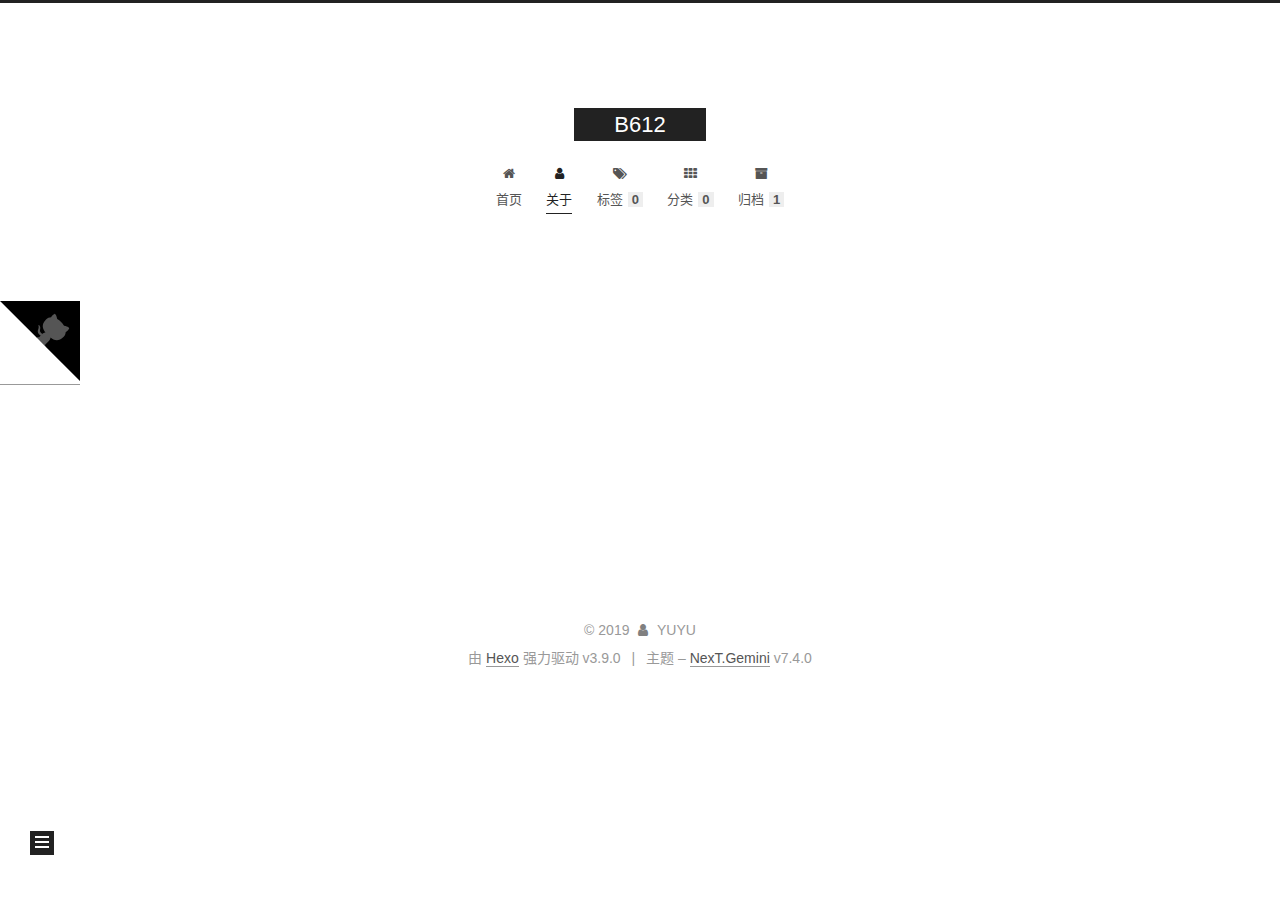
==== commit 85f42bec: "Site updated: 2019-10-01 01:55:20" ====
--- a/about/index.html
+++ b/about/index.html
@@ -25,7 +25,7 @@
   var NexT = window.NexT || {};
   var CONFIG = {
     root: '/',
-    scheme: 'Muse',
+    scheme: 'Gemini',
     version: '7.4.0',
     exturl: false,
     sidebar: {"position":"left","display":"post","offset":12,"onmobile":false},
@@ -55,14 +55,17 @@
   };
 </script>
 
-  <meta property="og:type" content="website">
-<meta property="og:title" content="about">
+  <meta name="description" content="一条咸鱼">
+<meta property="og:type" content="website">
+<meta property="og:title" content="关于我">
 <meta property="og:url" content="http://yoursite.com/about/index.html">
 <meta property="og:site_name" content="B612">
+<meta property="og:description" content="一条咸鱼">
 <meta property="og:locale" content="zh-CN">
-<meta property="og:updated_time" content="2019-09-30T16:55:39.398Z">
+<meta property="og:updated_time" content="2019-09-30T17:05:14.096Z">
 <meta name="twitter:card" content="summary">
-<meta name="twitter:title" content="about">
+<meta name="twitter:title" content="关于我">
+<meta name="twitter:description" content="一条咸鱼">
   <link rel="canonical" href="http://yoursite.com/about/">
 
 
@@ -77,7 +80,7 @@
   };
 </script>
 
-  <title>about | B612</title>
+  <title>关于我 | B612</title>
   
 
 
@@ -150,6 +153,15 @@
         <li class="menu-item menu-item-home">
       
     
+      
+      
+        
+      
+        
+      
+        
+      
+    
 
     <a href="/" rel="section"><i class="menu-item-icon fa fa-fw fa-home"></i> <br>首页</a>
 
@@ -161,6 +173,15 @@
         <li class="menu-item menu-item-about">
       
     
+      
+      
+        
+      
+        
+      
+        
+      
+    
 
     <a href="/about/" rel="section"><i class="menu-item-icon fa fa-fw fa-user"></i> <br>关于</a>
 
@@ -172,8 +193,19 @@
         <li class="menu-item menu-item-tags">
       
     
-
-    <a href="/tags/" rel="section"><i class="menu-item-icon fa fa-fw fa-tags"></i> <br>标签</a>
+      
+      
+        
+      
+        
+      
+        
+          
+        
+      
+    
+
+    <a href="/tags/" rel="section"><i class="menu-item-icon fa fa-fw fa-tags"></i> <br>标签<span class="badge">0</span></a>
 
   </li>
       
@@ -183,8 +215,19 @@
         <li class="menu-item menu-item-categories">
       
     
-
-    <a href="/categories/" rel="section"><i class="menu-item-icon fa fa-fw fa-th"></i> <br>分类</a>
+      
+      
+        
+      
+        
+          
+        
+      
+        
+      
+    
+
+    <a href="/categories/" rel="section"><i class="menu-item-icon fa fa-fw fa-th"></i> <br>分类<span class="badge">0</span></a>
 
   </li>
       
@@ -194,31 +237,22 @@
         <li class="menu-item menu-item-archives">
       
     
-
-    <a href="/archives/" rel="section"><i class="menu-item-icon fa fa-fw fa-archive"></i> <br>归档</a>
+      
+      
+        
+          
+        
+      
+        
+      
+        
+      
+    
+
+    <a href="/archives/" rel="section"><i class="menu-item-icon fa fa-fw fa-archive"></i> <br>归档<span class="badge">1</span></a>
 
   </li>
   </ul>
-
-    
-
-  
-    
-    
-  
-    
-    
-  
-    
-    
-  
-    
-    
-  
-    
-    
-  
-  
 
 </nav>
 </div>
@@ -230,10 +264,32 @@
     <span>0%</span>
   </div>
 
+  <a href="https://github.com/YUYU-7" class="github-corner" title="Follow me on GitHub" aria-label="Follow me on GitHub" rel="noopener" target="_blank"><svg width="80" height="80" viewBox="0 0 250 250" aria-hidden="true"><path d="M0,0 L115,115 L130,115 L142,142 L250,250 L250,0 Z"></path><path d="M128.3,109.0 C113.8,99.7 119.0,89.6 119.0,89.6 C122.0,82.7 120.5,78.6 120.5,78.6 C119.2,72.0 123.4,76.3 123.4,76.3 C127.3,80.9 125.5,87.3 125.5,87.3 C122.9,97.6 130.6,101.9 134.4,103.2" fill="currentColor" style="transform-origin: 130px 106px;" class="octo-arm"></path><path d="M115.0,115.0 C114.9,115.1 118.7,116.5 119.8,115.4 L133.7,101.6 C136.9,99.2 139.9,98.4 142.2,98.6 C133.8,88.0 127.5,74.4 143.8,58.0 C148.5,53.4 154.0,51.2 159.7,51.0 C160.3,49.4 163.2,43.6 171.4,40.1 C171.4,40.1 176.1,42.5 178.8,56.2 C183.1,58.6 187.2,61.8 190.9,65.4 C194.5,69.0 197.7,73.2 200.1,77.6 C213.8,80.2 216.3,84.9 216.3,84.9 C212.7,93.1 206.9,96.0 205.4,96.6 C205.1,102.4 203.0,107.8 198.3,112.5 C181.9,128.9 168.3,122.5 157.7,114.1 C157.9,116.9 156.7,120.9 152.7,124.9 L141.0,136.5 C139.8,137.7 141.6,141.9 141.8,141.8 Z" fill="currentColor" class="octo-body"></path></svg></a>
+
 
     <main id="main" class="main">
       <div class="main-inner">
         <div class="content-wrap">
+            
+
+  
+    
+    
+  
+    
+    
+  
+    
+    
+  
+    
+    
+  
+    
+    
+  
+  
+
           <div id="content" class="content">
             
 
@@ -244,7 +300,7 @@
     <div class="post-block page">
       <header class="post-header">
 
-<h1 class="post-title" itemprop="name headline">about
+<h1 class="post-title" itemprop="name headline">关于我
 
 </h1>
 
@@ -260,7 +316,7 @@
       
       <div class="post-body">
         
-          
+          <h4 id="一条咸鱼"><a href="#一条咸鱼" class="headerlink" title="一条咸鱼"></a>一条咸鱼</h4>
         
       </div>
       
@@ -308,11 +364,16 @@
 
       <!--noindex-->
       <div class="post-toc-wrap sidebar-panel">
+          <div class="post-toc motion-element"><ol class="nav"><li class="nav-item nav-level-4"><a class="nav-link" href="#一条咸鱼"><span class="nav-number">1.</span> <span class="nav-text">一条咸鱼</span></a></li></ol></div>
+        
       </div>
       <!--/noindex-->
 
       <div class="site-overview-wrap sidebar-panel">
         <div class="site-author motion-element" itemprop="author" itemscope itemtype="http://schema.org/Person">
+    <img class="site-author-image" itemprop="image"
+      src="/images/avatar.gif"
+      alt="YUYU">
   <p class="site-author-name" itemprop="name">YUYU</p>
   <div class="site-description" itemprop="description"></div>
 </div>
@@ -329,6 +390,30 @@
     
   </nav>
 </div>
+  <div class="links-of-author motion-element">
+      <span class="links-of-author-item">
+      
+      
+        
+      
+      
+        
+      
+        <a href="https://github.com/YUYU-7" title="GitHub &rarr; https://github.com/YUYU-7" rel="noopener" target="_blank"><i class="fa fa-fw fa-github"></i>GitHub</a>
+      </span>
+    
+      <span class="links-of-author-item">
+      
+      
+        
+      
+      
+        
+      
+        <a href="mailto:3063025015@qq.com" title="E-Mail &rarr; mailto:3063025015@qq.com" rel="noopener" target="_blank"><i class="fa fa-fw fa-envelope"></i>E-Mail</a>
+      </span>
+    
+  </div>
 
 
 
@@ -352,7 +437,7 @@
 </div>
   <div class="powered-by">由 <a href="https://hexo.io" class="theme-link" rel="noopener" target="_blank">Hexo</a> 强力驱动 v3.9.0</div>
   <span class="post-meta-divider">|</span>
-  <div class="theme-info">主题 – <a href="https://theme-next.org" class="theme-link" rel="noopener" target="_blank">NexT.Muse</a> v7.4.0</div>
+  <div class="theme-info">主题 – <a href="https://theme-next.org" class="theme-link" rel="noopener" target="_blank">NexT.Gemini</a> v7.4.0</div>
 
         
 
@@ -377,7 +462,8 @@
   <script src="/lib/velocity/velocity.min.js?v=1.2.1"></script>
   <script src="/lib/velocity/velocity.ui.min.js?v=1.2.1"></script>
 <script src="/js/utils.js?v=7.4.0"></script><script src="/js/motion.js?v=7.4.0"></script>
-<script src="/js/schemes/muse.js?v=7.4.0"></script>
+<script src="/js/schemes/pisces.js?v=7.4.0"></script>
+
 <script src="/js/next-boot.js?v=7.4.0"></script>
 
 
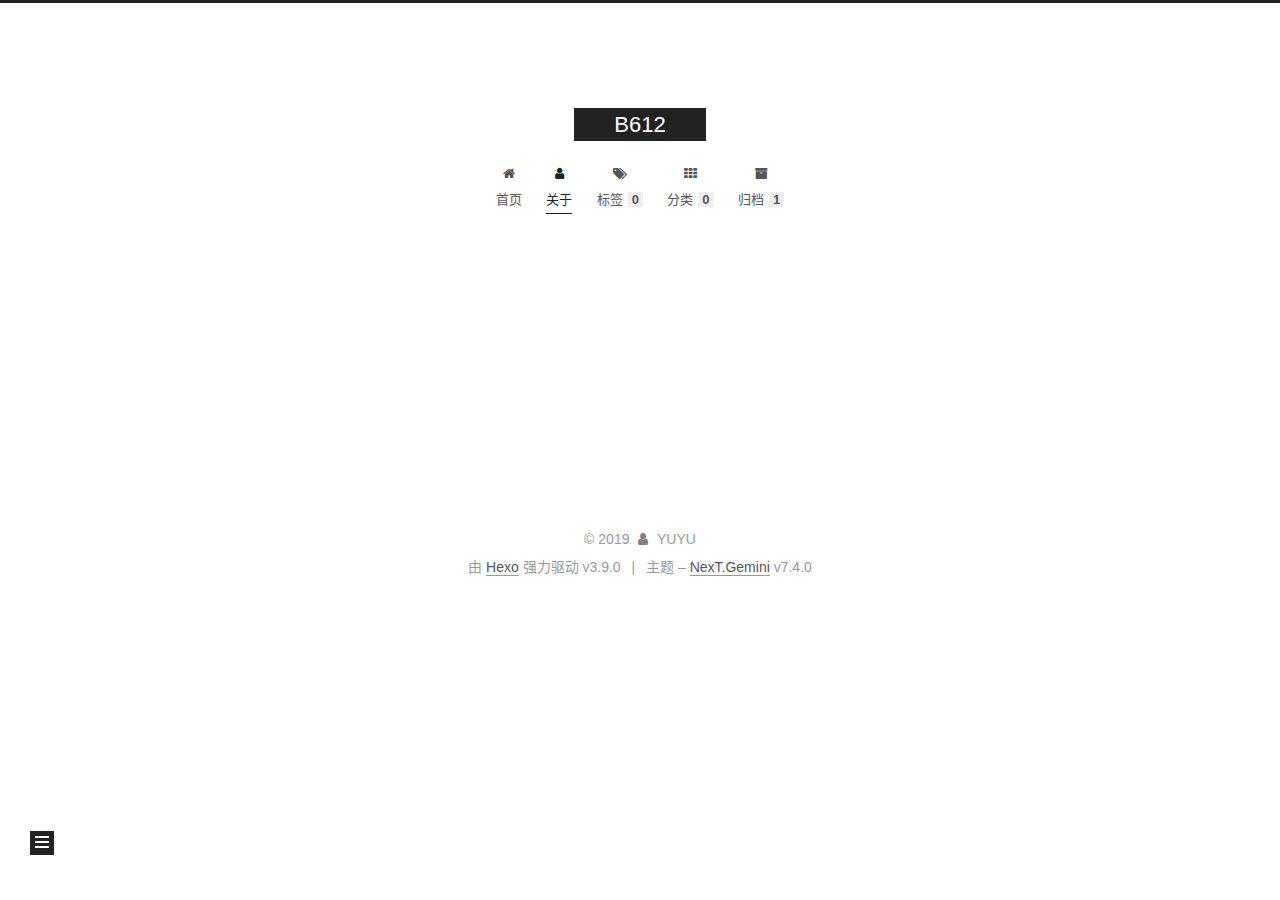
==== commit f4281b71: "Site updated: 2019-10-01 01:56:04" ====
--- a/about/index.html
+++ b/about/index.html
@@ -264,8 +264,6 @@
     <span>0%</span>
   </div>
 
-  <a href="https://github.com/YUYU-7" class="github-corner" title="Follow me on GitHub" aria-label="Follow me on GitHub" rel="noopener" target="_blank"><svg width="80" height="80" viewBox="0 0 250 250" aria-hidden="true"><path d="M0,0 L115,115 L130,115 L142,142 L250,250 L250,0 Z"></path><path d="M128.3,109.0 C113.8,99.7 119.0,89.6 119.0,89.6 C122.0,82.7 120.5,78.6 120.5,78.6 C119.2,72.0 123.4,76.3 123.4,76.3 C127.3,80.9 125.5,87.3 125.5,87.3 C122.9,97.6 130.6,101.9 134.4,103.2" fill="currentColor" style="transform-origin: 130px 106px;" class="octo-arm"></path><path d="M115.0,115.0 C114.9,115.1 118.7,116.5 119.8,115.4 L133.7,101.6 C136.9,99.2 139.9,98.4 142.2,98.6 C133.8,88.0 127.5,74.4 143.8,58.0 C148.5,53.4 154.0,51.2 159.7,51.0 C160.3,49.4 163.2,43.6 171.4,40.1 C171.4,40.1 176.1,42.5 178.8,56.2 C183.1,58.6 187.2,61.8 190.9,65.4 C194.5,69.0 197.7,73.2 200.1,77.6 C213.8,80.2 216.3,84.9 216.3,84.9 C212.7,93.1 206.9,96.0 205.4,96.6 C205.1,102.4 203.0,107.8 198.3,112.5 C181.9,128.9 168.3,122.5 157.7,114.1 C157.9,116.9 156.7,120.9 152.7,124.9 L141.0,136.5 C139.8,137.7 141.6,141.9 141.8,141.8 Z" fill="currentColor" class="octo-body"></path></svg></a>
-
 
     <main id="main" class="main">
       <div class="main-inner">
